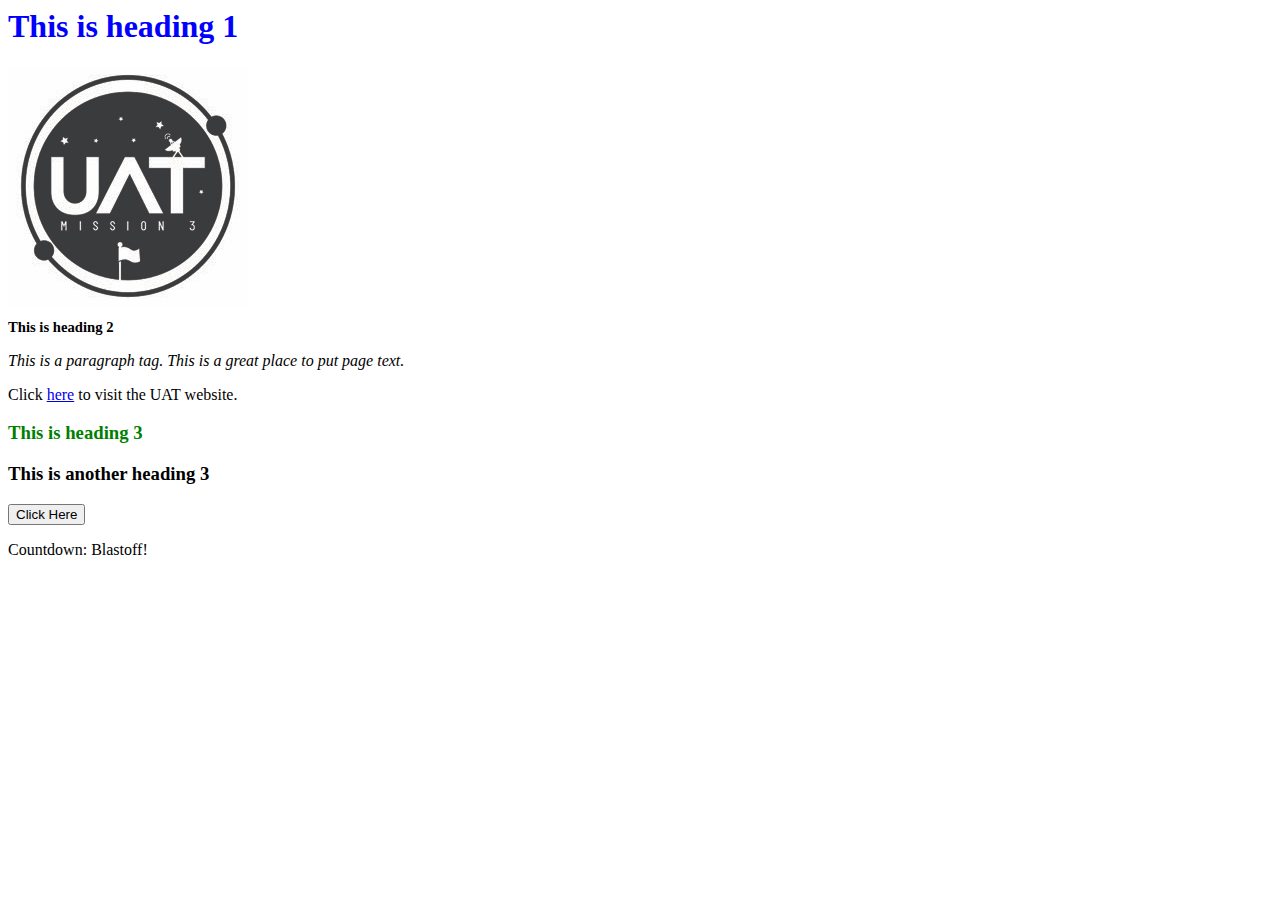
==== index.html @ a9394a68 "Add files via upload" ====
<html>
    <head>
        <meta charset="UTF-8" />
        <meta name="viewport" content="width=device-width, intital-scale=1.0" />
        <title>Rae's Test Page</title>
    </head>

    <body>

        <h1 style="color: blue;">This is heading 1</h1>

        <img src="UATspaceLogo-1.jpg" />

        <h2 style="font-size: 11pt;">This is heading 2</h2>

        <p style="font-style: italic;">
            This is a paragraph tag. This is a great place to put page text. 
        </p>

        <p>
            Click <a href="https://www.uat.edu" target="_blank">here</a> to visit the UAT website.

        </p>

        <h3 style="color: green;">This is heading 3</h3>

        <h3>This is another heading 3</h3>

        <button id="btnClickHere" onClick="alert('You clicked here');">Click Here</button>

        <p>
            Countdown: <span id="DisplayCountdown"> </span>


            <script>

                var countdown = 10;

                document.getElementById("DisplayCountdown").innerHTML = countdown;

                countdown = countdown - 1;

                document.getElementById("DisplayCountdown").innerHTML = countdown;

                countdown--;

                document.getElementById("DisplayCountdown").innerHTML = countdown;

                countdown = countdown - 1;

                document.getElementById("DisplayCountdown").innerHTML = countdown;

                countdown = countdown - 1;

                document.getElementById("DisplayCountdown").innerHTML = countdown;

                countdown = countdown - 1;

                document.getElementById("DisplayCountdown").innerHTML = countdown;

                countdown = countdown - 1;

                document.getElementById("DisplayCountdown").innerHTML = countdown;


                countdown = countdown - 1;

                document.getElementById("DisplayCountdown").innerHTML = countdown;

                countdown = countdown - 1;

                document.getElementById("DisplayCountdown").innerHTML = countdown;

                countdown = countdown - 1;

                document.getElementById("DisplayCountdown").innerHTML = countdown;

                countdown = countdown - 1;

                document.getElementById("DisplayCountdown").innerHTML = countdown;

                document.getElementById("DisplayCountdown").innerHTML = "Blastoff!"
            </script>
        </p>
    </body>

</html>
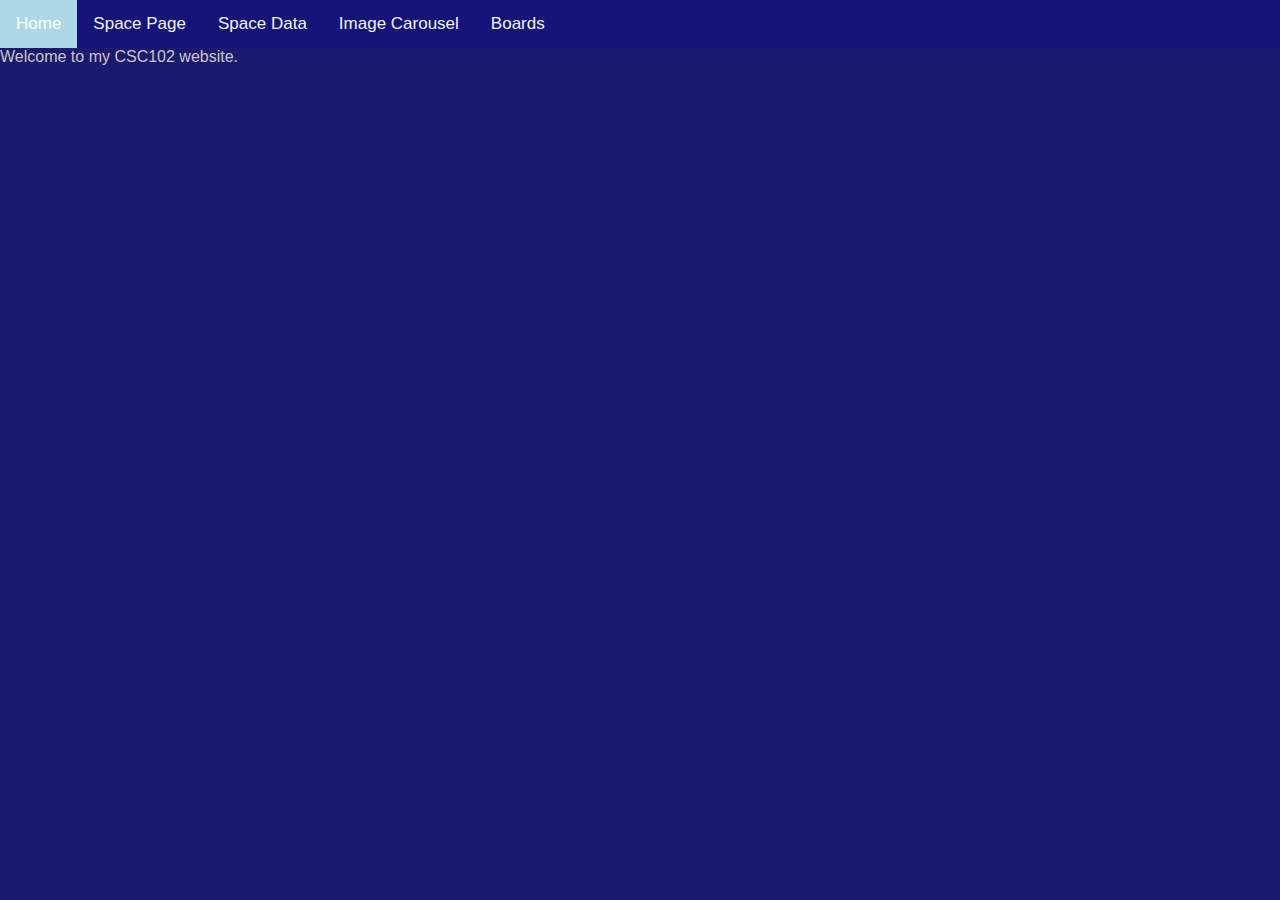
==== commit 652d9c47: "Add files via upload" ====
--- a/index.html
+++ b/index.html
@@ -1,87 +1,20 @@
-<html>
-    <head>
-        <meta charset="UTF-8" />
-        <meta name="viewport" content="width=device-width, intital-scale=1.0" />
-        <title>Rae's Test Page</title>
-    </head>
-
-    <body>
-
-        <h1 style="color: blue;">This is heading 1</h1>
-
-        <img src="UATspaceLogo-1.jpg" />
-
-        <h2 style="font-size: 11pt;">This is heading 2</h2>
-
-        <p style="font-style: italic;">
-            This is a paragraph tag. This is a great place to put page text. 
-        </p>
-
-        <p>
-            Click <a href="https://www.uat.edu" target="_blank">here</a> to visit the UAT website.
-
-        </p>
-
-        <h3 style="color: green;">This is heading 3</h3>
-
-        <h3>This is another heading 3</h3>
-
-        <button id="btnClickHere" onClick="alert('You clicked here');">Click Here</button>
-
-        <p>
-            Countdown: <span id="DisplayCountdown"> </span>
-
-
-            <script>
-
-                var countdown = 10;
-
-                document.getElementById("DisplayCountdown").innerHTML = countdown;
-
-                countdown = countdown - 1;
-
-                document.getElementById("DisplayCountdown").innerHTML = countdown;
-
-                countdown--;
-
-                document.getElementById("DisplayCountdown").innerHTML = countdown;
-
-                countdown = countdown - 1;
-
-                document.getElementById("DisplayCountdown").innerHTML = countdown;
-
-                countdown = countdown - 1;
-
-                document.getElementById("DisplayCountdown").innerHTML = countdown;
-
-                countdown = countdown - 1;
-
-                document.getElementById("DisplayCountdown").innerHTML = countdown;
-
-                countdown = countdown - 1;
-
-                document.getElementById("DisplayCountdown").innerHTML = countdown;
-
-
-                countdown = countdown - 1;
-
-                document.getElementById("DisplayCountdown").innerHTML = countdown;
-
-                countdown = countdown - 1;
-
-                document.getElementById("DisplayCountdown").innerHTML = countdown;
-
-                countdown = countdown - 1;
-
-                document.getElementById("DisplayCountdown").innerHTML = countdown;
-
-                countdown = countdown - 1;
-
-                document.getElementById("DisplayCountdown").innerHTML = countdown;
-
-                document.getElementById("DisplayCountdown").innerHTML = "Blastoff!"
-            </script>
-        </p>
-    </body>
-
+<!DOCTYPE html>
+<html lang="en">
+<head>
+    <meta charset="UTF-8">
+    <meta http-equiv="X-UA-Compatible" content="IE=edge">
+    <meta name="viewport" content="width=device-width, initial-scale=1.0">
+    <title>Document</title>
+    <link rel="stylesheet" href="main.css">
+</head>
+<body>
+    <div class="topnav">
+        <a class="active" href="index.html">Home</a>
+        <a href="spacepage.html">Space Page</a>
+        <a href="space_data.html">Space Data</a>
+        <a href="carousel.html">Image Carousel</a>
+        <a href="boards.html">Boards</a>
+      </div>
+    Welcome to my CSC102 website.
+</body>
 </html>--- a/main.css
+++ b/main.css
@@ -0,0 +1,45 @@
+body{
+    width: 100%;
+    background-color: rgb(26, 26, 110);
+    color: rgb(206, 197, 197);
+}
+
+table, td{
+    border: 1px solid black;
+}
+
+table{
+    width: 50%;
+}
+
+/* these styles are based on code from w3schools
+    https://www.w3schools.com/howto/howto_js_topnav.asp
+*/
+body {
+    margin: 0;
+    font-family: Arial, Helvetica, sans-serif;
+  }
+  
+  .topnav {
+    overflow: hidden;
+    background-color: rgb(21, 21, 121);
+  }
+  
+  .topnav a {
+    float: left;
+    color: #f2f2f2;
+    text-align: center;
+    padding: 14px 16px;
+    text-decoration: none;
+    font-size: 17px;
+  }
+  
+  .topnav a:hover {
+    background-color: #ddd;
+    color: black;
+  }
+  
+  .topnav a.active {
+    background-color: lightblue;
+    color: white;
+  }